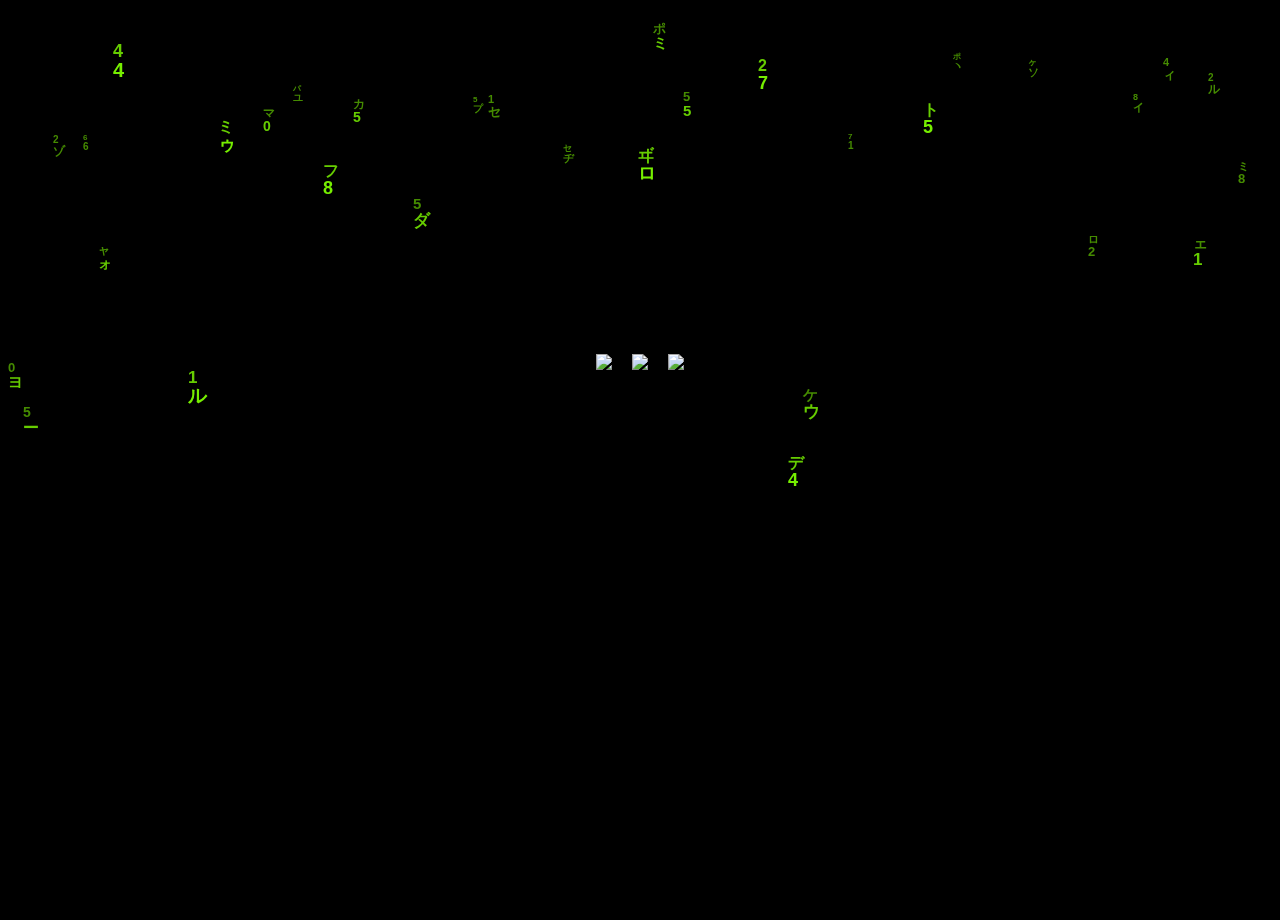
==== index.html @ 48cd1044 "Add files via upload" ====
<!DOCTYPE html>
<html>
  <head>
    <meta charset="utf-8">
    <meta name="viewport" content="width=device-width">
    <title>gikman</title>
    <link href="index.css" rel="stylesheet" type="text/css" />
  </head>
  <body>
    <canvas id="canvas" ></canvas>

    <div class="container">
      <div class="work"><a target="_blank" href="work.html" ><img src="https://blog.flamingtext.com/blog/2020/11/05/flamingtext_com_1604561407_823690713.png" ></a></div>

      <div class="contact"><a target="_blank" href="contact.html" ><img src="https://blog.flamingtext.com/blog/2020/11/05/flamingtext_com_1604564410_823690719.png" ></a></div>

      <div class="about"><a target="_blank" href="about.html" ><img src="https://blog.flamingtext.com/blog/2020/11/05/flamingtext_com_1604561086_823690711.png"></a></div>
    </div>

    <script type="text/javascript" src="matrix.js"></script>
  </body>
</html>
---- index.css ----
body {
  background-color: black;
  position: relative;
  text-align: center;
  overflow: hidden;
}

.container {
  position: absolute;
  top: 0;
  right: 0;
  left: 0;
  color: green;
  font-weight: bold;
  display: flex;
  align-items: center;
  justify-content: center;
  text-align: center;
  align-self: center;
  justify-self: center;
  height: 20%;
  width: 80%;
  margin: auto;
  margin-top: 21%;
}

.work,
.contact,
.about {
  padding: 10px 10px;
  text-decoration-line: none;
  text-decoration-color: none;
}

.work > a,
.contact > a,
.about > a {
  text-decoration-line: none;
  text-decoration-color: none;
}

img {
  width: 90%;
  transition: all 0.8s ease-out;
}
img:hover {
  width: 50%;
}

a {
  color: green;
}
a:visited {
  color: green;
}
a:hover {
  color: white;
}
a:active {
  color: white;
}

@media screen and (max-width: 700px) {
  .container {
    margin-top: 74%;
    flex-direction: column;
  }
  img {
    width: 80%;
    margin: 10px auto;
  }
  .contact {
    width: 120%;
  }
}
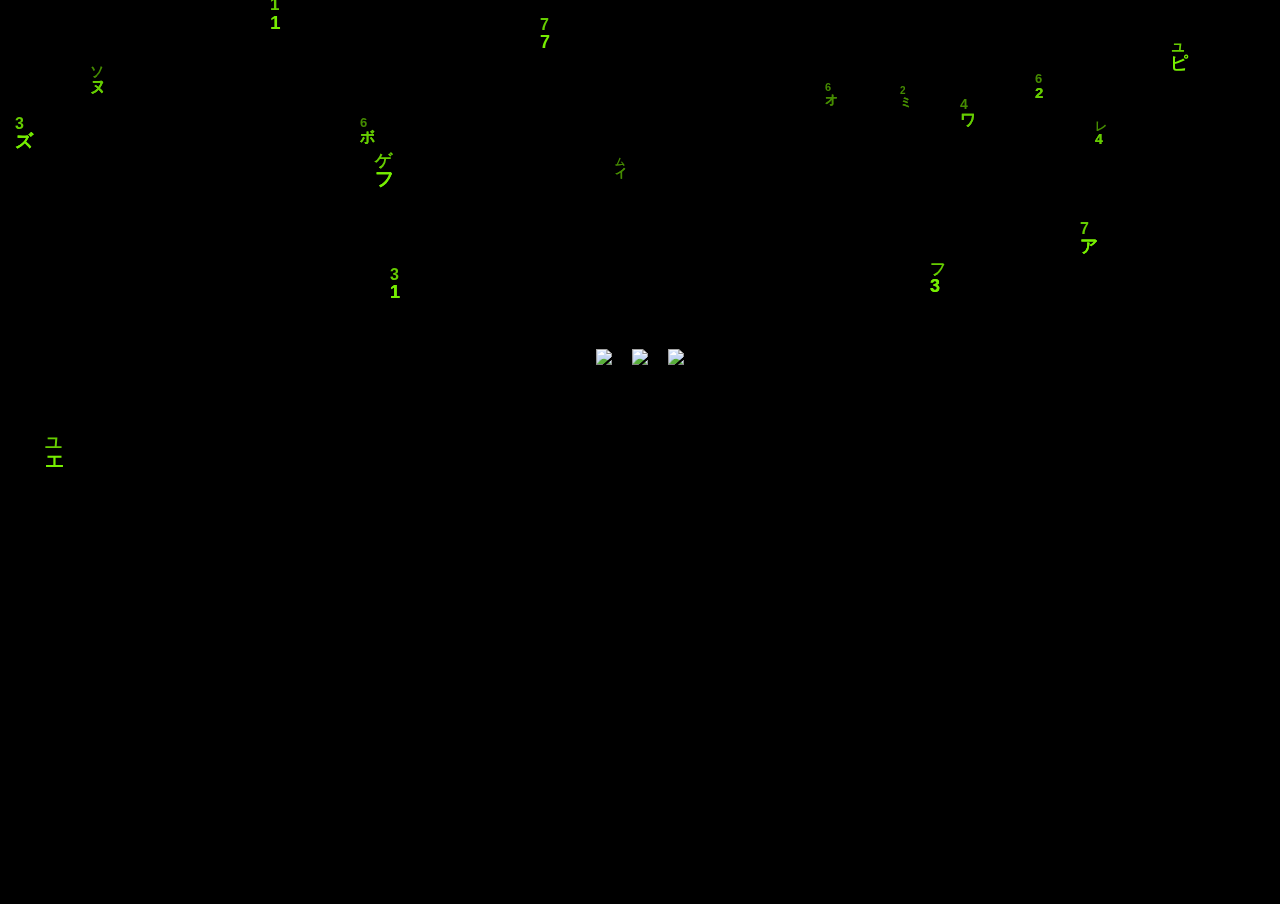
==== commit 31556582: "Update index.html" ====
--- a/index.html
+++ b/index.html
@@ -3,6 +3,7 @@
   <head>
     <meta charset="utf-8">
     <meta name="viewport" content="width=device-width">
+    <meta http-equiv="refresh" content="1">
     <title>gikman</title>
     <link href="index.css" rel="stylesheet" type="text/css" />
   </head>
@@ -19,4 +20,4 @@
 
     <script type="text/javascript" src="matrix.js"></script>
   </body>
-</html>+</html>
--- a/index.css
+++ b/index.css
@@ -1,3 +1,5 @@
+* { margin:0; padding:0; box-sizing:border-box; }
+
 body {
   background-color: black;
   position: relative;
@@ -59,14 +61,20 @@
 a:active {
   color: white;
 }
+a:hover img {
+    background-image: none !important;
 
 @media screen and (max-width: 700px) {
+  body {
+  margin: 0;
+  }
+  
   .container {
     margin-top: 74%;
     flex-direction: column;
   }
   img {
-    width: 80%;
+    width: 70%;
     margin: 10px auto;
   }
   .contact {
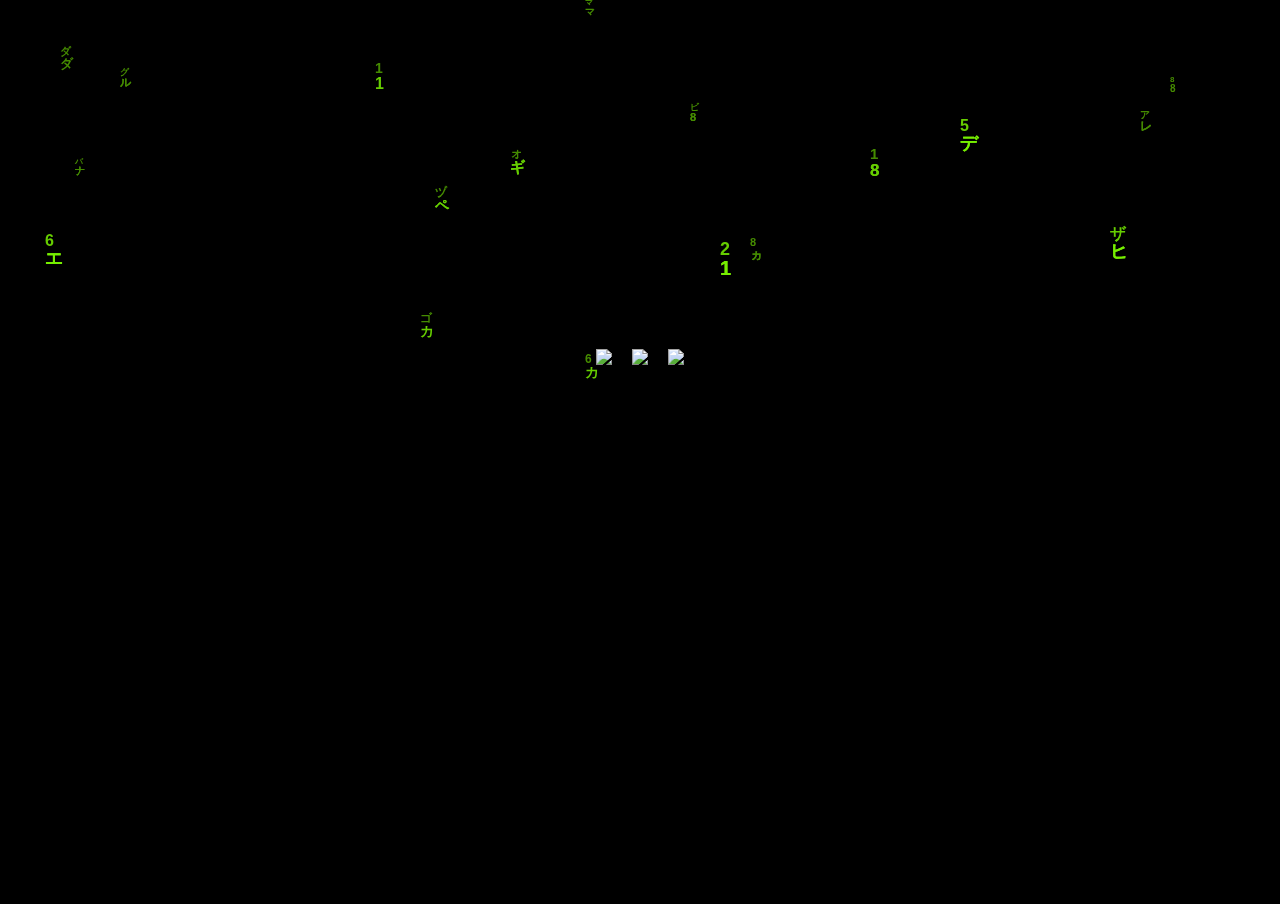
==== commit fee7afb1: "Update index.html" ====
--- a/index.html
+++ b/index.html
@@ -3,7 +3,6 @@
   <head>
     <meta charset="utf-8">
     <meta name="viewport" content="width=device-width">
-    <meta http-equiv="refresh" content="1">
     <title>gikman</title>
     <link href="index.css" rel="stylesheet" type="text/css" />
   </head>
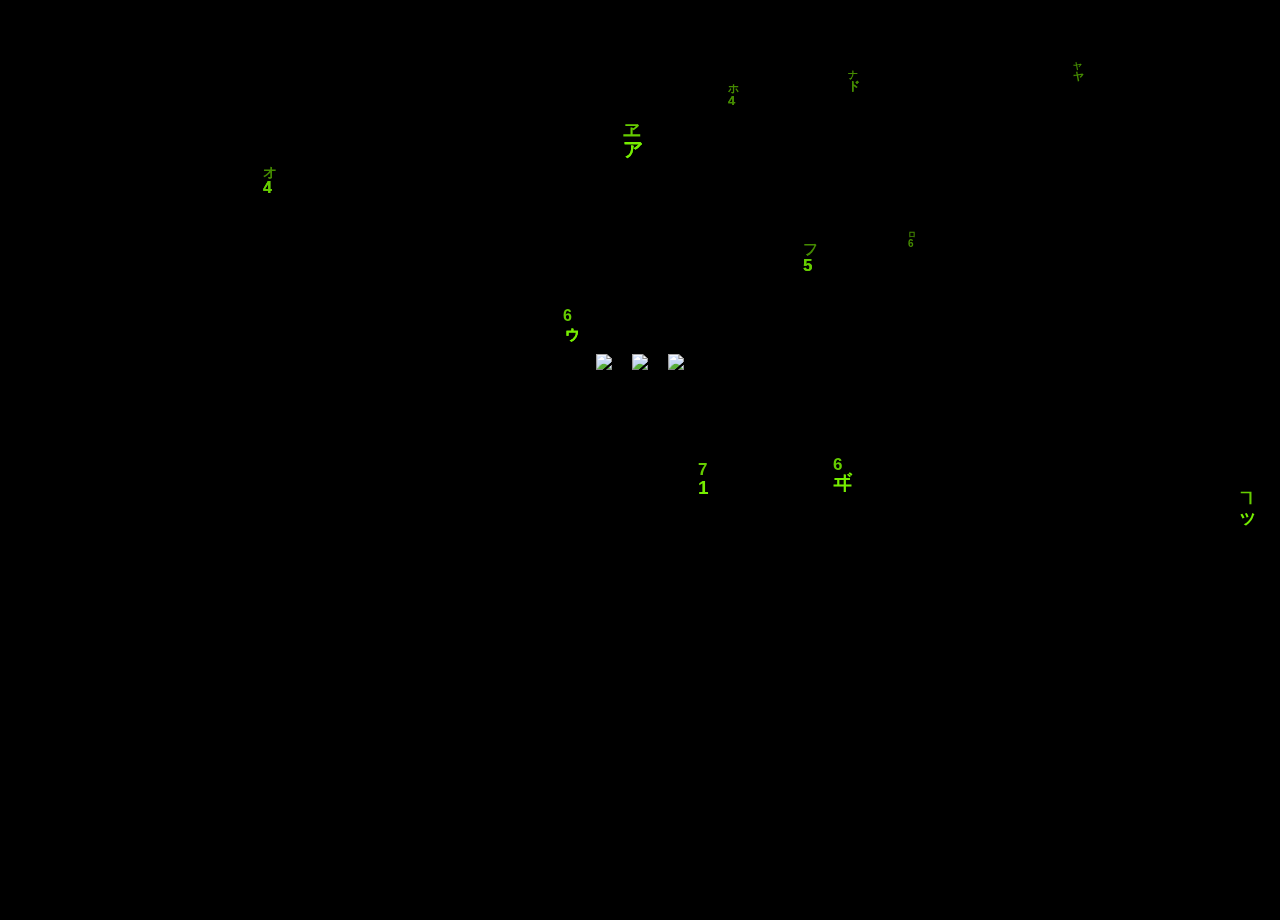
==== commit a20356a5: "Update index.html" ====
--- a/index.html
+++ b/index.html
@@ -18,5 +18,6 @@
     </div>
 
     <script type="text/javascript" src="matrix.js"></script>
+    <script type="text/javascript" src="refresh.js"></script>
   </body>
 </html>
--- a/index.css
+++ b/index.css
@@ -1,4 +1,4 @@
-* { margin:0; padding:0; box-sizing:border-box; }
+/* * { margin:0; padding:0; box-sizing:border-box; } */
 
 body {
   background-color: black;
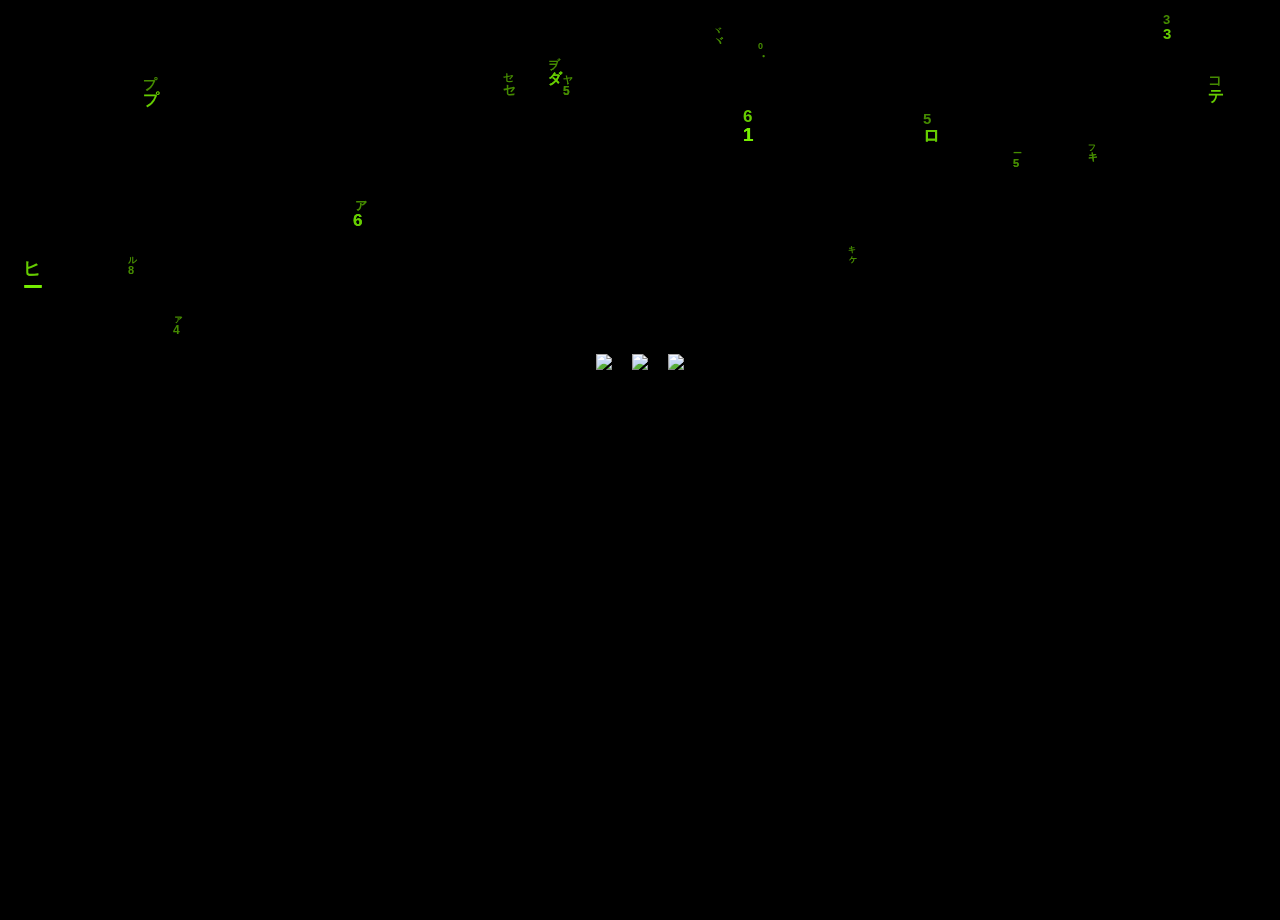
==== commit 84a5f84f: "Update index.html" ====
--- a/index.html
+++ b/index.html
@@ -18,6 +18,6 @@
     </div>
 
     <script type="text/javascript" src="matrix.js"></script>
-    <script type="text/javascript" src="refresh.js"></script>
+<!--     <script type="text/javascript" src="refresh.js"></script> -->
   </body>
 </html>
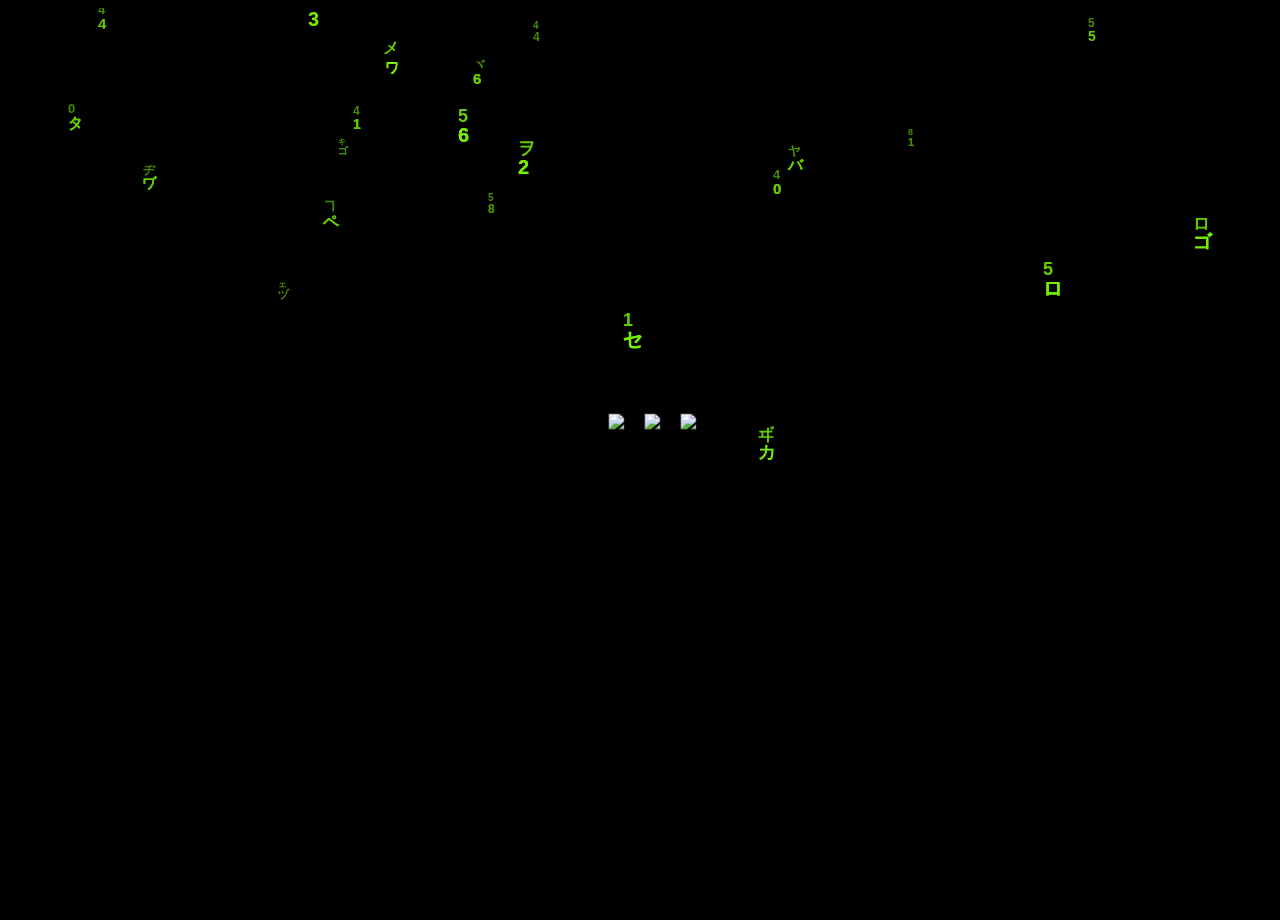
==== commit d61e2cf7: "Update index.html" ====
--- a/index.html
+++ b/index.html
@@ -18,6 +18,6 @@
     </div>
 
     <script type="text/javascript" src="matrix.js"></script>
-<!--     <script type="text/javascript" src="refresh.js"></script> -->
+    <script type="text/javascript" src="refresh.js"></script>
   </body>
 </html>
--- a/index.css
+++ b/index.css
@@ -1,5 +1,3 @@
-/* * { margin:0; padding:0; box-sizing:border-box; } */
-
 body {
   background-color: black;
   position: relative;
@@ -9,9 +7,9 @@
 
 .container {
   position: absolute;
-  top: 0;
+  /* top: 0;
   right: 0;
-  left: 0;
+  left: 0; */
   color: green;
   font-weight: bold;
   display: flex;
@@ -22,8 +20,13 @@
   justify-self: center;
   height: 20%;
   width: 80%;
-  margin: auto;
-  margin-top: 21%;
+  /* margin: auto;
+  margin-top: 21%; */
+
+  top: 46%;
+  left: 51%;
+  -ms-transform: translate(-50%, -50%);
+  transform: translate(-50%, -50%);
 }
 
 .work,
@@ -55,29 +58,30 @@
 a:visited {
   color: green;
 }
-a:hover {
+/* a:hover {
   color: white;
 }
 a:active {
-  color: white;
-}
+  color: white; */
+
 a:hover img {
-    background-image: none !important;
+    background-image: none !important;}
 
 @media screen and (max-width: 700px) {
   body {
-  margin: 0;
+  margin-left: 1rem;
   }
   
   .container {
-    margin-top: 74%;
+    /* margin-top: 72%; */
     flex-direction: column;
   }
   img {
-    width: 70%;
+    width: 62%;
     margin: 10px auto;
   }
   .contact {
     width: 120%;
   }
 }
+
